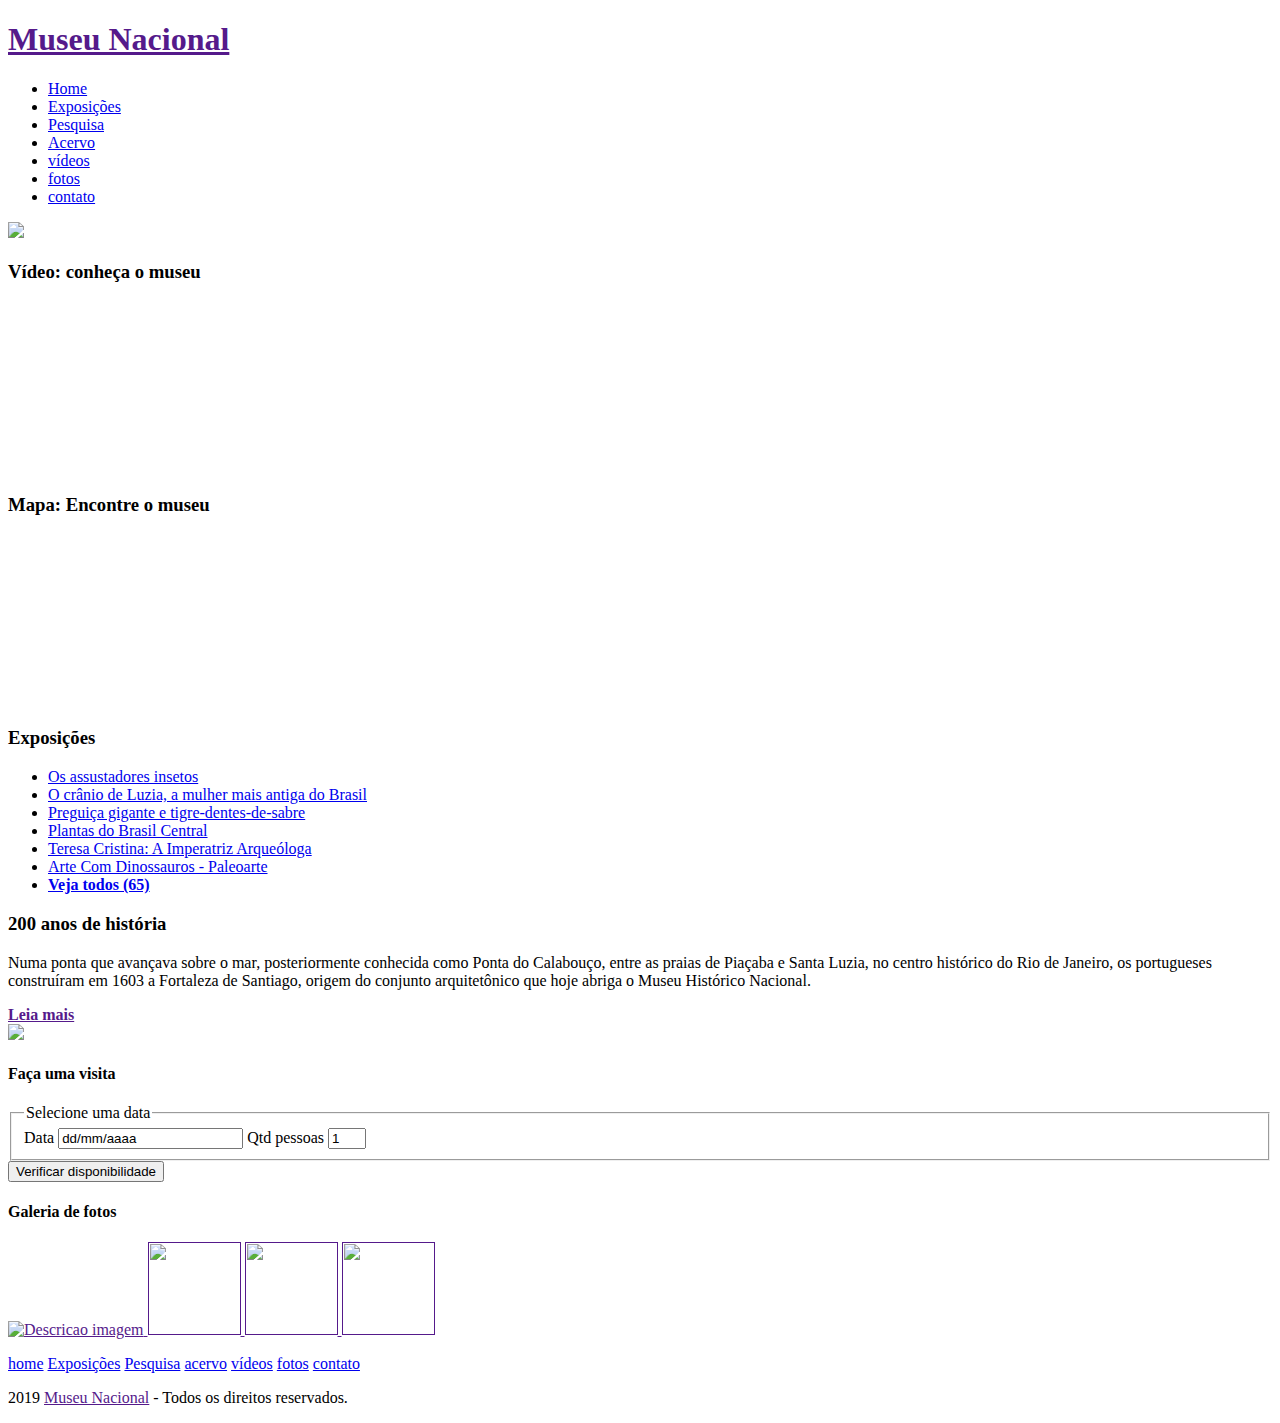
==== index.html @ c94a5903 "Add files via upload" ====
<!DOCTYPE html>
<html>
<head>
	<title>Museu Nacional</title>
	<meta charset="utf-8">

	<!-- Normalize CSS -->
	<link rel="stylesheet" type="text/css" href="css/normalize.css">

	<!-- Estilo customizado -->
	<link rel="stylesheet" type="text/css" href="css/estilo.css">

	<!--[if lt IE 9]>
		<script src="https://cdnjs.cloudflare.com/ajax/libs/html5shiv/3.7.3/html5shiv-printshiv.min.js"></script>
	<![endif]-->


</head>
<body>

	<div id="container"><!-- Início container -->
		
		<header><!-- Início header -->
			<div id="logo">
				<h1><a href="">Museu Nacional</a></h1>
			</div>

			<nav><!-- Início nav -->
				<ul>
					<li><a href="#">Home</a></li>
					<li><a href="#">Exposições</a></li>
			        <li><a href="#">Pesquisa</a></li>
			        <li><a href="#">Acervo</a></li>
			        <li><a href="#">vídeos</a></li>
			        <li><a href="#">fotos</a></li>
			        <li><a href="#">contato</a></li>
				</ul>
			</nav><!--/fim nav -->

		</header><!--/fim header -->

		<div id="principal"><!-- Início principal -->
			
			<div id="conteudo"><!-- Início conteudo -->

				<section id="capa">
					<img src="img/museu.png">
				</section>

				<section id="postagens">

					<article id="video">
						
						<h3>Vídeo: conheça o museu</h3>
						<iframe width="310" height="170" src="https://www.youtube.com/embed/RGUYb-hivrc" frameborder="0" allow="autoplay; encrypted-media" allowfullscreen></iframe>

					</article>

					<article id="mapa">
						<h3>Mapa: Encontre o museu</h3>
						<iframe src="https://www.google.com/maps/embed?pb=!1m18!1m12!1m3!1d3675.206311665319!2d-43.228717585034445!3d-22.90575998501238!2m3!1f0!2f0!3f0!3m2!1i1024!2i768!4f13.1!3m3!1m2!1s0x997e58a085b7af%3A0x4d11e9a933d38ce3!2sMuseu+Nacional+-+UFRJ!5e0!3m2!1spt-BR!2sbr!4v1537538326477" width="310" height="170" frameborder="0" style="border:0" allowfullscreen></iframe>
					</article>

					<article id="exposicoes">
						<h3>Exposições</h3>
						<ul>
							<li>
	                        	<a href="#">Os assustadores insetos</a>
	                        </li>
	                        <li>
	                        	<a href="#">O crânio de Luzia, a mulher mais antiga do Brasil</a>
	                        </li>
	                        <li>
	                        	<a href="#">Preguiça gigante e tigre-dentes-de-sabre</a>
	                        </li>
	                        <li>
	                        	<a href="#">Plantas do Brasil Central</a>
	                        </li>
	                        <li>
	                        	<a href="#">Teresa Cristina: A Imperatriz Arqueóloga</a>
	                        </li>
	                        <li>
	                        	<a href="#">Arte Com Dinossauros - Paleoarte</a>
	                        </li>
	                        <li>
	                        	<a href="#"><strong>Veja todos (65)</strong></a>
	                        </li>
						</ul>
					</article>

					<article id="historia">
						<h3>200 anos de história</h3>
						<p>
	                    	Numa ponta que avançava sobre o mar, posteriormente conhecida como Ponta do Calabouço, entre as praias de Piaçaba e Santa Luzia, no centro histórico do Rio de Janeiro, os portugueses construíram em 1603 a Fortaleza de Santiago, origem do conjunto arquitetônico que hoje abriga o Museu Histórico Nacional.
	                    </p>

	                    <a href=""><strong>Leia mais</strong></a>
					</article>
					
				</section>

			</div><!--/fim conteudo -->

			<aside><!-- Início aside -->
				<section id="depoimento">
					<img src="img/depoimento.png">
				</section>

				<section id="visita"><!-- Início seção visita -->
					<h4>Faça uma visita</h4>
					<form>
						<fieldset>
							<legend>Selecione uma data</legend>
							
							<label for="data">Data</label>
							<input class="campo" type="text" id="data" value="dd/mm/aaaa">

							<label for="qtd">Qtd pessoas</label>
							<input class="campo" style="width: 30px;" type="text" id="qtd" value="1">

						</fieldset>

						<input class="botao" type="submit" value="Verificar disponibilidade">

					</form>
				</section><!--/fim seção visita -->

				<section id="galeria">
					<h4>Galeria de fotos</h4>
					
					<a href="">
						<img src="img/imagem1.jpg" height="93" width="93" alt="Descricao imagem">
					</a>

					<a href="">
						<img src="img/imagem2.jpg" height="93" width="93">
					</a>

					<a href="">
						<img src="img/imagem3.jpg" height="93" width="93">
					</a>

					<a href="">
						<img src="img/imagem4.jpg" height="93" width="93">
					</a>

				</section>

			</aside><!--/fim aside -->

			<footer>
				<p>
					<a href="#">home</a>
		            <a href="#">Exposições</a>
		            <a href="#">Pesquisa</a>
		            <a href="#">acervo</a>
		            <a href="#">vídeos</a>
		            <a href="#">fotos</a>
		            <a href="#">contato</a>
				</p>
				<p>
					2019 <a href="">Museu Nacional</a> - Todos os direitos reservados.
				</p>
			</footer>

		</div><!--/fim principal -->

	</div><!--/fim container -->



</body>
</html>
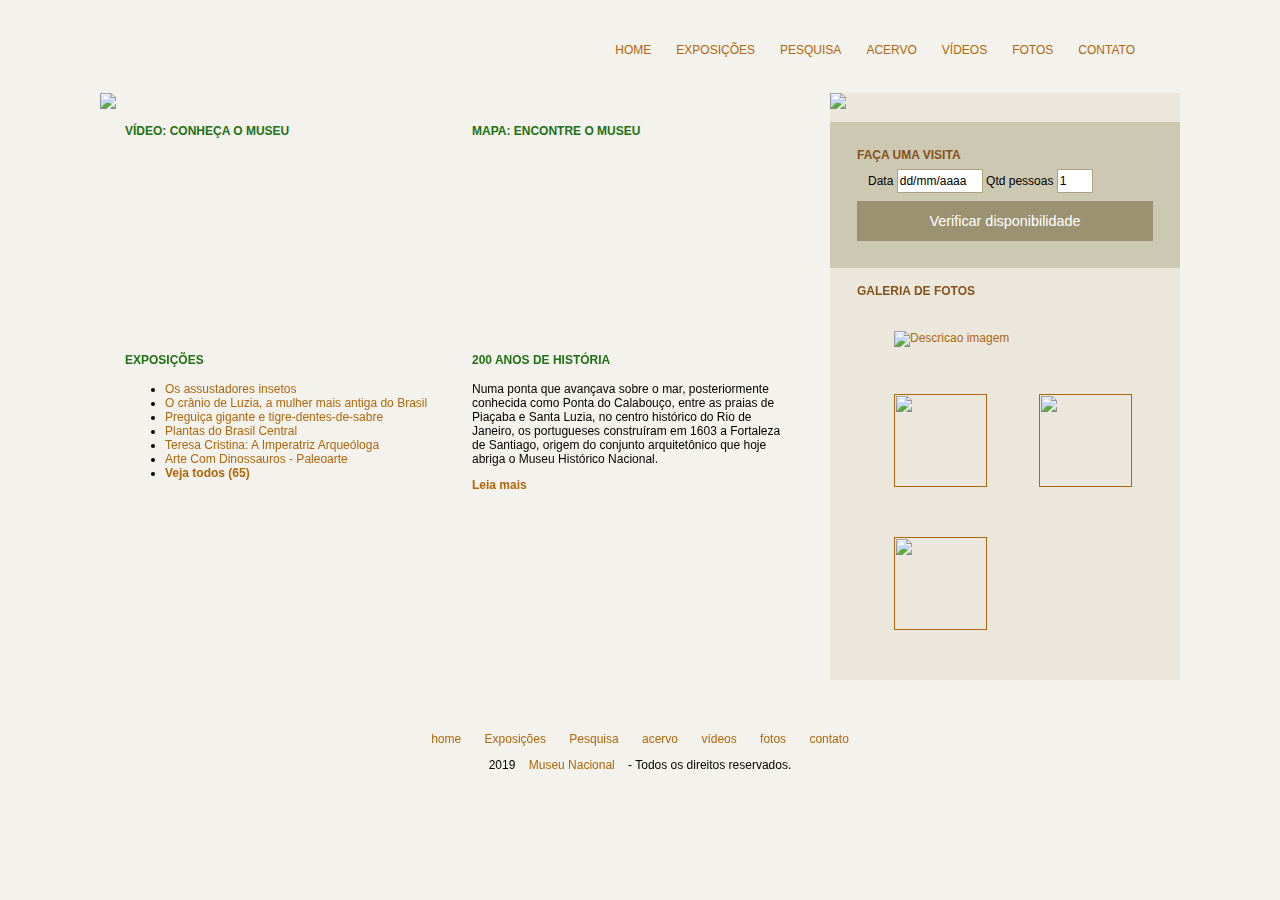
==== commit 1da258b3: "Update index.html" ====
--- a/index.html
+++ b/index.html
@@ -8,7 +8,7 @@
 	<link rel="stylesheet" type="text/css" href="css/normalize.css">
 
 	<!-- Estilo customizado -->
-	<link rel="stylesheet" type="text/css" href="css/estilo.css">
+	<link rel="stylesheet" type="text/css" href="estilo.css">
 
 	<!--[if lt IE 9]>
 		<script src="https://cdnjs.cloudflare.com/ajax/libs/html5shiv/3.7.3/html5shiv-printshiv.min.js"></script>
@@ -170,4 +170,4 @@
 
 
 </body>
-</html>+</html>
--- a/estilo.css
+++ b/estilo.css
@@ -0,0 +1,189 @@
+/* Estrutura do site
+------------------------------------ */
+body {
+	background: #f4f2ec url(../img/fundo.png) repeat-x;
+	font: 12px "Lucida Grande", "Lucida Sans Unicode", Arial, sans-serif;
+}
+
+#container {
+	width: 1080px;
+	margin: 0 auto;
+}
+
+a:link, a:active, a:visited {
+	color: #af670a;
+	text-decoration: none;
+}
+
+a:hover {
+	color: #227115;
+}
+
+/* Logo 
+------------------------------------ */
+#logo h1 {
+	float: left;
+}
+
+#logo a {
+	width: 248px;
+	height: 21px;
+	text-indent:  -9999px;
+	display: block;
+	background: url(../img/logo.png) no-repeat;
+}
+
+
+/* Barra de navegação 
+------------------------------------ */
+header {
+	padding: 15px 0;
+	height: 55px;
+}
+
+nav ul {
+	list-style: none;
+	margin: 20px;
+	float: right;
+}
+
+nav ul li {
+	float: left;
+}
+
+nav ul li a:link {
+	display: block;
+	margin-right: 25px;
+	padding-bottom: 3px;
+	text-transform: uppercase;
+}
+
+nav ul li a:hover {
+	border-bottom: 1px solid #535858;
+}
+
+/* Principal 
+------------------------------------ */
+#conteudo {
+	width: 710px;
+	float: left;
+	margin-bottom: 20px;
+}
+
+aside {
+	width: 350px;
+	float: right;
+	background: #ebe7dd;
+	padding-bottom: 30px;
+	margin-bottom: 20px;
+}
+
+section#visita {
+	background: #cdc8b1;
+	padding: 10px 27px 27px 27px;
+	margin-top: 10px;
+}
+
+section#galeria {
+	padding: 0 27px 0 27px;
+}
+
+section#galeria a {
+	display: block;
+	background: url(../img/fundo-foto.png) no-repeat;
+	float: left;
+	padding: 17px 15px 17px 15px;
+	margin: 10px 0 0 20px;
+}
+
+section#galeria img {
+	margin-left: 2px;
+	margin-top: 3px;
+}
+
+article#video {
+	float: left;
+	width: 310px;
+	margin-left: 25px;
+}
+
+article#mapa {
+	float: left;
+	width: 310px;
+	margin-left: 37px;
+}
+
+article#exposicoes {
+	float: left;
+	width: 310px;
+	margin: 15px 0 0 25px;
+}
+
+article#historia {
+	float: left;
+	width: 310px;
+	margin: 15px 0 0 37px;
+}
+
+h3 {
+	color: #227115;
+	font-size: 1.0em;
+	margin-bottom: 15px;
+	text-transform: uppercase;
+}
+
+h4 {
+	color: #86521a;
+	text-transform: uppercase;
+	padding-bottom: 3px;
+	margin-bottom: 0;
+}
+
+/* Rodapé
+------------------------------------ */
+footer {
+	clear: both;
+	padding: 20px 0 30px 0;
+	text-align: center;
+	background: url(../img/fundo-rodape.png) no-repeat center top;
+	margin-top: 20px;
+}
+
+footer>p a {
+	padding: 2px 10px;
+}
+
+
+/* Formulários
+------------------------------------ */
+input {
+	height: 20px;
+	width: 80px;
+	background: #fff;
+	border: none;
+	font-size: 1em;
+}
+
+input.campo {
+	border:1px solid #ada484;
+}
+
+input.botao {
+	background: #9b9271;
+	color: white;
+	width: 100%;
+	height: 40px;
+	font-size: 1.2em;
+}
+
+fieldset {
+	border: none;
+}
+
+legend {
+	display: none;
+}
+
+
+
+
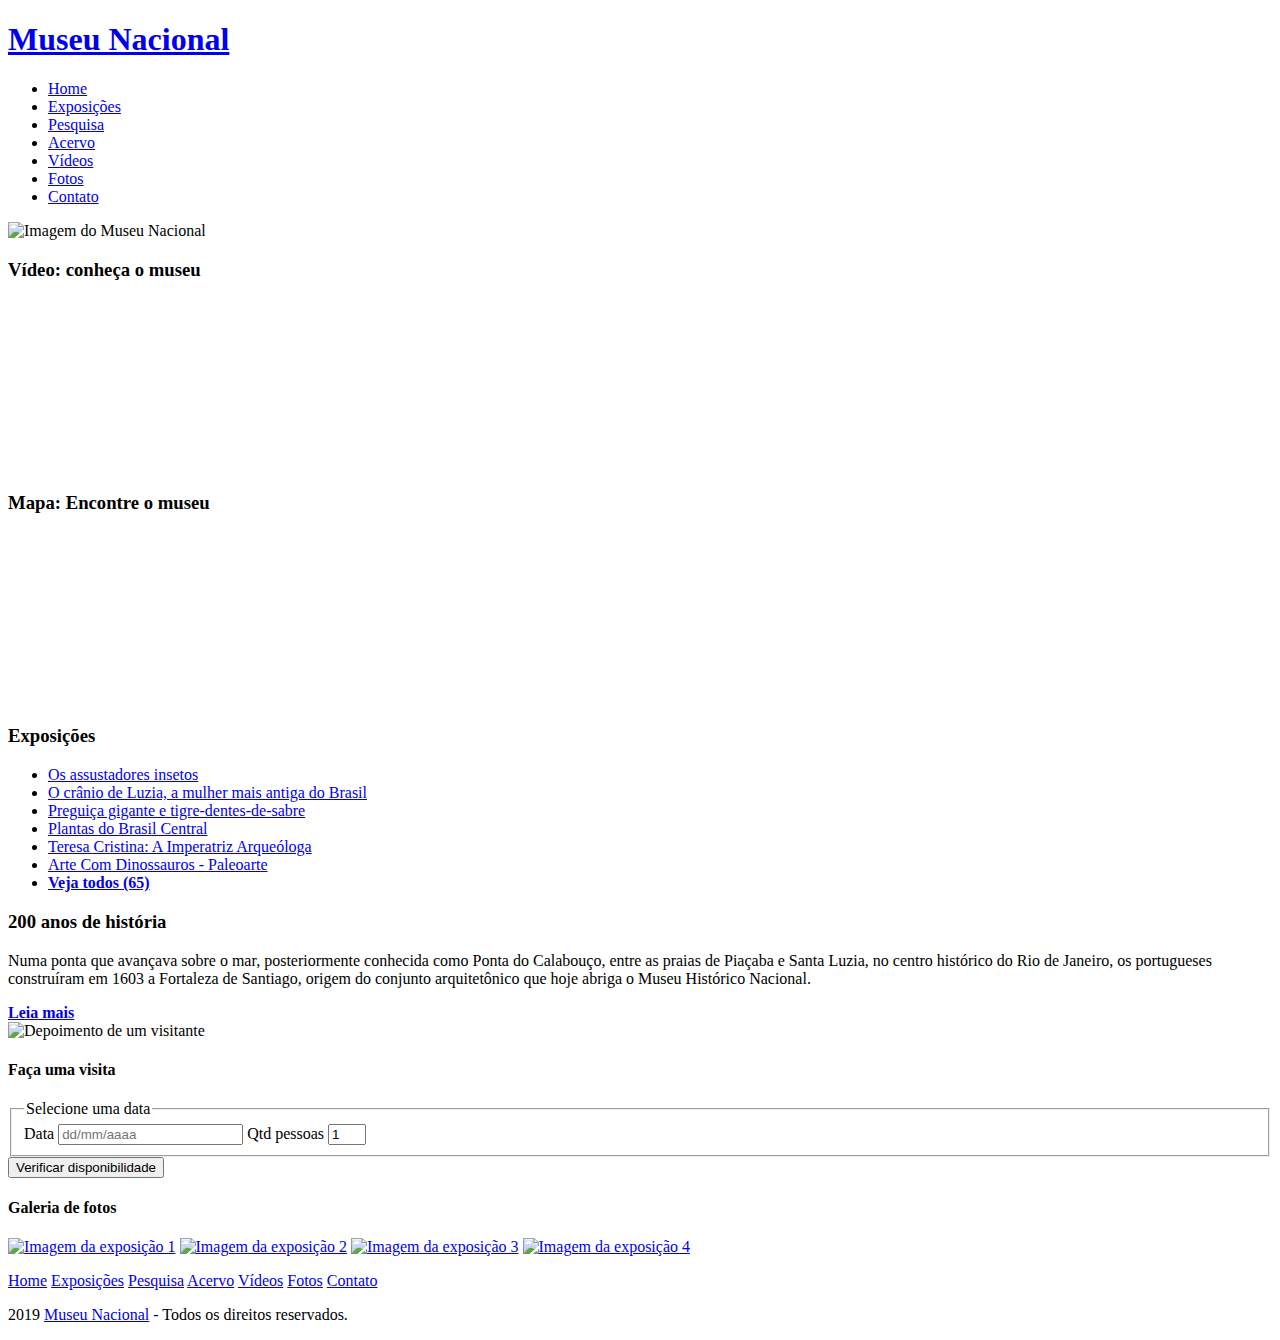
==== commit f90b2a30: "Update index.html" ====
--- a/index.html
+++ b/index.html
@@ -1,20 +1,19 @@
 <!DOCTYPE html>
-<html>
+<html lang="pt-br">
 <head>
+	<meta charset="utf-8">
+	<meta name="viewport" content="width=device-width, initial-scale=1.0">
 	<title>Museu Nacional</title>
-	<meta charset="utf-8">
 
 	<!-- Normalize CSS -->
 	<link rel="stylesheet" type="text/css" href="css/normalize.css">
 
 	<!-- Estilo customizado -->
-	<link rel="stylesheet" type="text/css" href="estilo.css">
+	<link rel="stylesheet" type="text/css" href="css/estilo.css">
 
 	<!--[if lt IE 9]>
 		<script src="https://cdnjs.cloudflare.com/ajax/libs/html5shiv/3.7.3/html5shiv-printshiv.min.js"></script>
 	<![endif]-->
-
-
 </head>
 <body>
 
@@ -22,7 +21,7 @@
 		
 		<header><!-- Início header -->
 			<div id="logo">
-				<h1><a href="">Museu Nacional</a></h1>
+				<h1><a href="#">Museu Nacional</a></h1>
 			</div>
 
 			<nav><!-- Início nav -->
@@ -31,29 +30,26 @@
 					<li><a href="#">Exposições</a></li>
 			        <li><a href="#">Pesquisa</a></li>
 			        <li><a href="#">Acervo</a></li>
-			        <li><a href="#">vídeos</a></li>
-			        <li><a href="#">fotos</a></li>
-			        <li><a href="#">contato</a></li>
+			        <li><a href="#">Vídeos</a></li>
+			        <li><a href="#">Fotos</a></li>
+			        <li><a href="#">Contato</a></li>
 				</ul>
 			</nav><!--/fim nav -->
-
 		</header><!--/fim header -->
 
-		<div id="principal"><!-- Início principal -->
+		<main id="principal"><!-- Início principal -->
 			
-			<div id="conteudo"><!-- Início conteudo -->
+			<section id="conteudo"><!-- Início conteudo -->
 
 				<section id="capa">
-					<img src="img/museu.png">
+					<img src="img/museu.png" alt="Imagem do Museu Nacional">
 				</section>
 
 				<section id="postagens">
 
 					<article id="video">
-						
 						<h3>Vídeo: conheça o museu</h3>
 						<iframe width="310" height="170" src="https://www.youtube.com/embed/RGUYb-hivrc" frameborder="0" allow="autoplay; encrypted-media" allowfullscreen></iframe>
-
 					</article>
 
 					<article id="mapa">
@@ -64,46 +60,30 @@
 					<article id="exposicoes">
 						<h3>Exposições</h3>
 						<ul>
-							<li>
-	                        	<a href="#">Os assustadores insetos</a>
-	                        </li>
-	                        <li>
-	                        	<a href="#">O crânio de Luzia, a mulher mais antiga do Brasil</a>
-	                        </li>
-	                        <li>
-	                        	<a href="#">Preguiça gigante e tigre-dentes-de-sabre</a>
-	                        </li>
-	                        <li>
-	                        	<a href="#">Plantas do Brasil Central</a>
-	                        </li>
-	                        <li>
-	                        	<a href="#">Teresa Cristina: A Imperatriz Arqueóloga</a>
-	                        </li>
-	                        <li>
-	                        	<a href="#">Arte Com Dinossauros - Paleoarte</a>
-	                        </li>
-	                        <li>
-	                        	<a href="#"><strong>Veja todos (65)</strong></a>
-	                        </li>
+							<li><a href="#">Os assustadores insetos</a></li>
+							<li><a href="#">O crânio de Luzia, a mulher mais antiga do Brasil</a></li>
+							<li><a href="#">Preguiça gigante e tigre-dentes-de-sabre</a></li>
+							<li><a href="#">Plantas do Brasil Central</a></li>
+							<li><a href="#">Teresa Cristina: A Imperatriz Arqueóloga</a></li>
+							<li><a href="#">Arte Com Dinossauros - Paleoarte</a></li>
+							<li><a href="#"><strong>Veja todos (65)</strong></a></li>
 						</ul>
 					</article>
 
 					<article id="historia">
 						<h3>200 anos de história</h3>
 						<p>
-	                    	Numa ponta que avançava sobre o mar, posteriormente conhecida como Ponta do Calabouço, entre as praias de Piaçaba e Santa Luzia, no centro histórico do Rio de Janeiro, os portugueses construíram em 1603 a Fortaleza de Santiago, origem do conjunto arquitetônico que hoje abriga o Museu Histórico Nacional.
-	                    </p>
-
-	                    <a href=""><strong>Leia mais</strong></a>
+							Numa ponta que avançava sobre o mar, posteriormente conhecida como Ponta do Calabouço, entre as praias de Piaçaba e Santa Luzia, no centro histórico do Rio de Janeiro, os portugueses construíram em 1603 a Fortaleza de Santiago, origem do conjunto arquitetônico que hoje abriga o Museu Histórico Nacional.
+						</p>
+						<a href="#"><strong>Leia mais</strong></a>
 					</article>
 					
 				</section>
-
-			</div><!--/fim conteudo -->
+			</section><!--/fim conteudo -->
 
 			<aside><!-- Início aside -->
 				<section id="depoimento">
-					<img src="img/depoimento.png">
+					<img src="img/depoimento.png" alt="Depoimento de um visitante">
 				</section>
 
 				<section id="visita"><!-- Início seção visita -->
@@ -113,61 +93,39 @@
 							<legend>Selecione uma data</legend>
 							
 							<label for="data">Data</label>
-							<input class="campo" type="text" id="data" value="dd/mm/aaaa">
+							<input class="campo" type="text" id="data" placeholder="dd/mm/aaaa">
 
 							<label for="qtd">Qtd pessoas</label>
-							<input class="campo" style="width: 30px;" type="text" id="qtd" value="1">
-
+							<input class="campo" style="width: 30px;" type="number" id="qtd" min="1" value="1">
 						</fieldset>
 
-						<input class="botao" type="submit" value="Verificar disponibilidade">
-
+						<button class="botao" type="submit">Verificar disponibilidade</button>
 					</form>
 				</section><!--/fim seção visita -->
 
 				<section id="galeria">
 					<h4>Galeria de fotos</h4>
 					
-					<a href="">
-						<img src="img/imagem1.jpg" height="93" width="93" alt="Descricao imagem">
-					</a>
-
-					<a href="">
-						<img src="img/imagem2.jpg" height="93" width="93">
-					</a>
-
-					<a href="">
-						<img src="img/imagem3.jpg" height="93" width="93">
-					</a>
-
-					<a href="">
-						<img src="img/imagem4.jpg" height="93" width="93">
-					</a>
-
+					<a href="#"><img src="img/imagem1.jpg" alt="Imagem da exposição 1" width="93" height="93"></a>
+					<a href="#"><img src="img/imagem2.jpg" alt="Imagem da exposição 2" width="93" height="93"></a>
+					<a href="#"><img src="img/imagem3.jpg" alt="Imagem da exposição 3" width="93" height="93"></a>
+					<a href="#"><img src="img/imagem4.jpg" alt="Imagem da exposição 4" width="93" height="93"></a>
 				</section>
-
 			</aside><!--/fim aside -->
 
 			<footer>
 				<p>
-					<a href="#">home</a>
-		            <a href="#">Exposições</a>
-		            <a href="#">Pesquisa</a>
-		            <a href="#">acervo</a>
-		            <a href="#">vídeos</a>
-		            <a href="#">fotos</a>
-		            <a href="#">contato</a>
+					<a href="#">Home</a>
+					<a href="#">Exposições</a>
+					<a href="#">Pesquisa</a>
+					<a href="#">Acervo</a>
+					<a href="#">Vídeos</a>
+					<a href="#">Fotos</a>
+					<a href="#">Contato</a>
 				</p>
-				<p>
-					2019 <a href="">Museu Nacional</a> - Todos os direitos reservados.
-				</p>
+				<p>2019 <a href="#">Museu Nacional</a> - Todos os direitos reservados.</p>
 			</footer>
-
-		</div><!--/fim principal -->
-
+		</main><!--/fim principal -->
 	</div><!--/fim container -->
-
-
-
 </body>
 </html>
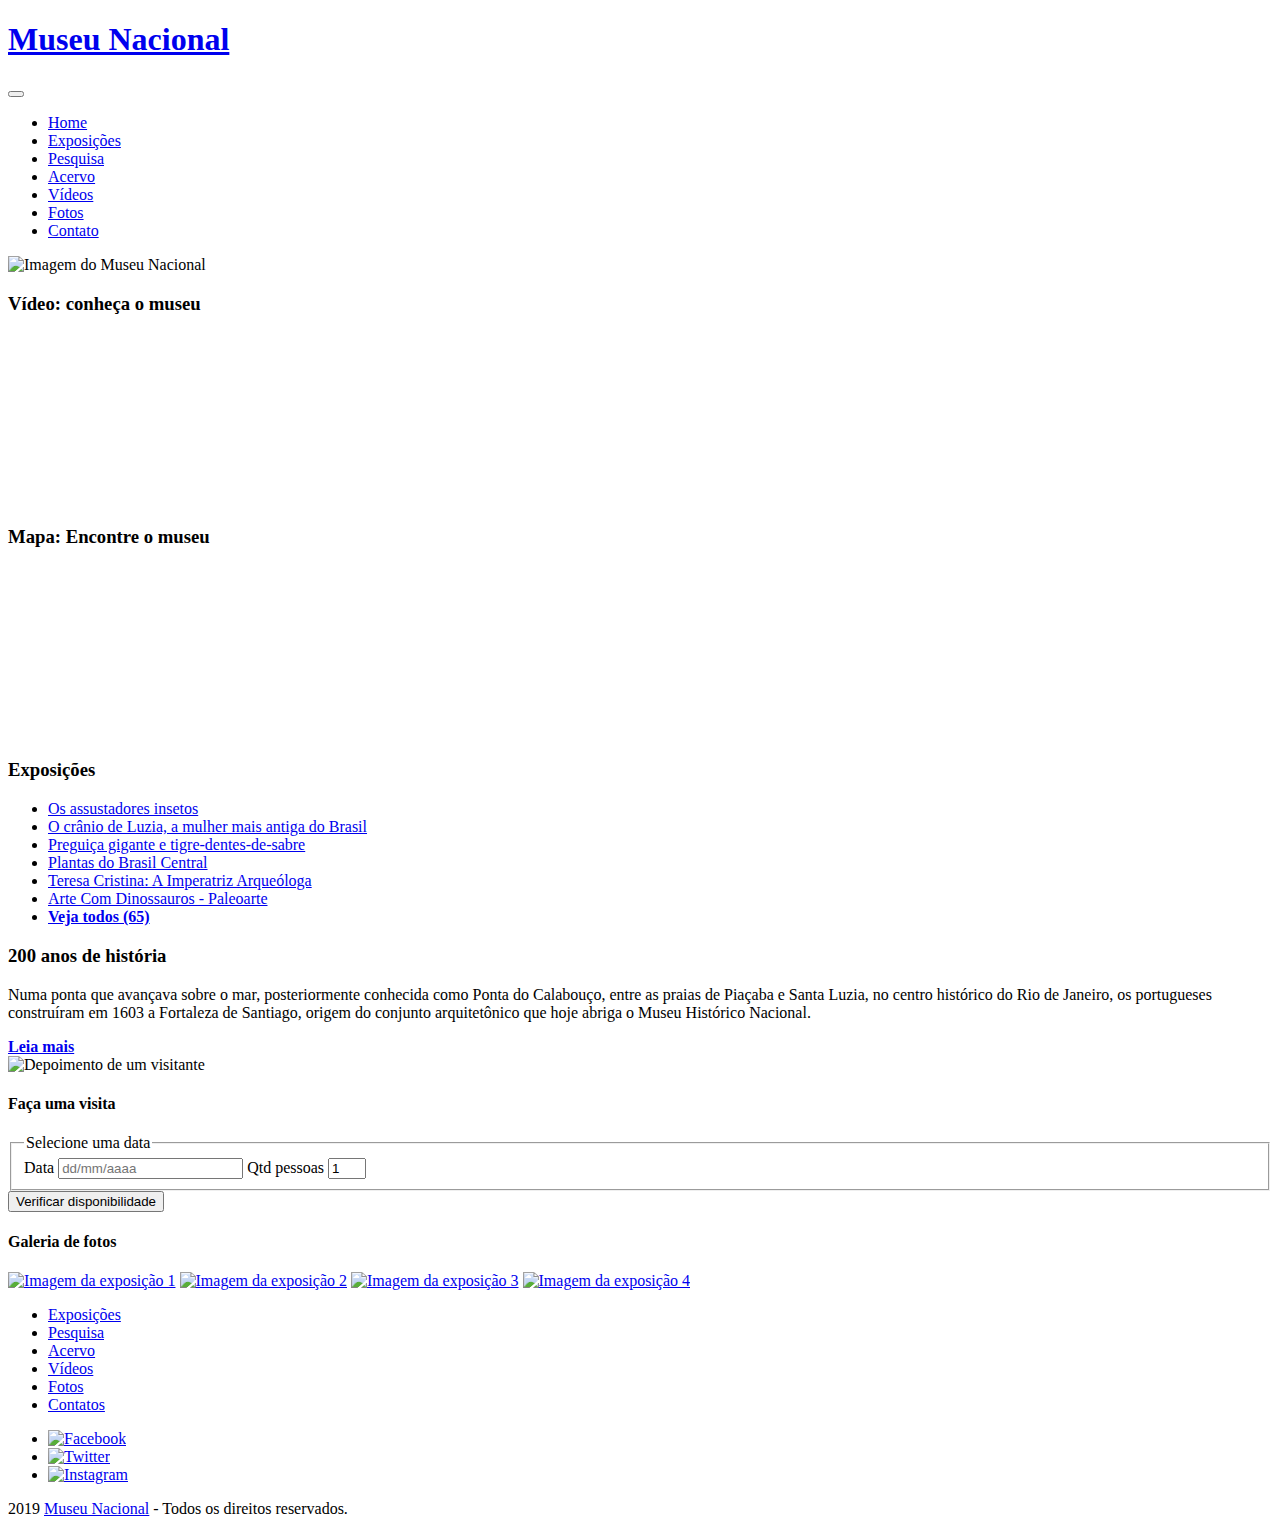
==== commit ea03bc80: "Update index.html" ====
--- a/index.html
+++ b/index.html
@@ -19,23 +19,32 @@
 
 	<div id="container"><!-- Início container -->
 		
-		<header><!-- Início header -->
-			<div id="logo">
-				<h1><a href="#">Museu Nacional</a></h1>
-			</div>
-
-			<nav><!-- Início nav -->
-				<ul>
-					<li><a href="#">Home</a></li>
-					<li><a href="#">Exposições</a></li>
-			        <li><a href="#">Pesquisa</a></li>
-			        <li><a href="#">Acervo</a></li>
-			        <li><a href="#">Vídeos</a></li>
-			        <li><a href="#">Fotos</a></li>
-			        <li><a href="#">Contato</a></li>
-				</ul>
-			</nav><!--/fim nav -->
-		</header><!--/fim header -->
+		<header><!-- Início Cabecalho -->
+			<nav class="navbar navbar-expand-md navbar-light fixed-top navbar-transparente">
+			  <div id="container-header">
+				<a href="#" class="navbar-brand" id="logo">
+				  <h1>Museu Nacional</h1>
+				</a>
+				
+				<button class="navbar-toggler" data-toggle="collapse" data-target="#nav-principal">
+				  <i class="fas fa-bars text-white"></i>
+				</button>
+		  
+				<div class="collapse navbar-collapse" id="nav-principal">
+				  <ul class="navbar-nav ml-auto">
+					<li class="nav-item"><a href="#" class="nav-link">Home</a></li>
+					<li class="nav-item"><a href="#" class="nav-link">Exposições</a></li>
+					<li class="nav-item"><a href="#" class="nav-link">Pesquisa</a></li>
+					<li class="nav-item"><a href="#" class="nav-link">Acervo</a></li>
+					<li class="nav-item"><a href="#" class="nav-link">Vídeos</a></li>
+					<li class="nav-item"><a href="#" class="nav-link">Fotos</a></li>
+					<li class="nav-item"><a href="#" class="nav-link">Contato</a></li>
+				  </ul>
+				</div>
+			  </div>
+			</nav>
+		  </header><!--/fim Cabecalho -->
+		  
 
 		<main id="principal"><!-- Início principal -->
 			
@@ -113,18 +122,38 @@
 				</section>
 			</aside><!--/fim aside -->
 
-			<footer>
-				<p>
-					<a href="#">Home</a>
-					<a href="#">Exposições</a>
-					<a href="#">Pesquisa</a>
-					<a href="#">Acervo</a>
-					<a href="#">Vídeos</a>
-					<a href="#">Fotos</a>
-					<a href="#">Contato</a>
-				</p>
-				<p>2019 <a href="#">Museu Nacional</a> - Todos os direitos reservados.</p>
-			</footer>
+			<footer> 
+				<div class="container">
+				  <div class="row">
+					<div class="col">
+						<ul class="navbar-nav">
+						  <li><a href="#">Exposições</a></li>
+						  <li><a href="#">Pesquisa</a></li>
+						  <li><a href="#">Acervo</a></li>
+						  <li><a href="#">Vídeos</a></li>
+						  <li><a href="#">Fotos</a></li>
+						  <li><a href="#">Contatos</a></li>
+						</ul>
+					  </div>
+					
+					<div class="col-md-4">
+					  <ul class="social-media">
+						<li>
+						  <a href="#"><img src="img/facebook.png" alt="Facebook"></a>
+						</li>
+						<li>
+						  <a href="#"><img src="img/twitter.png" alt="Twitter"></a>
+						</li>
+						<li>
+						  <a href="https://www.instagram.com/spotify462/"><img src="img/instagram.png" alt="Instagram"></a>
+						</li>
+					  </ul>
+					  <p>2019 <a href="#">Museu Nacional</a> - Todos os direitos reservados.</p>
+					</div>
+				  </div>
+				</div>
+			  </footer>
+			  
 		</main><!--/fim principal -->
 	</div><!--/fim container -->
 </body>
